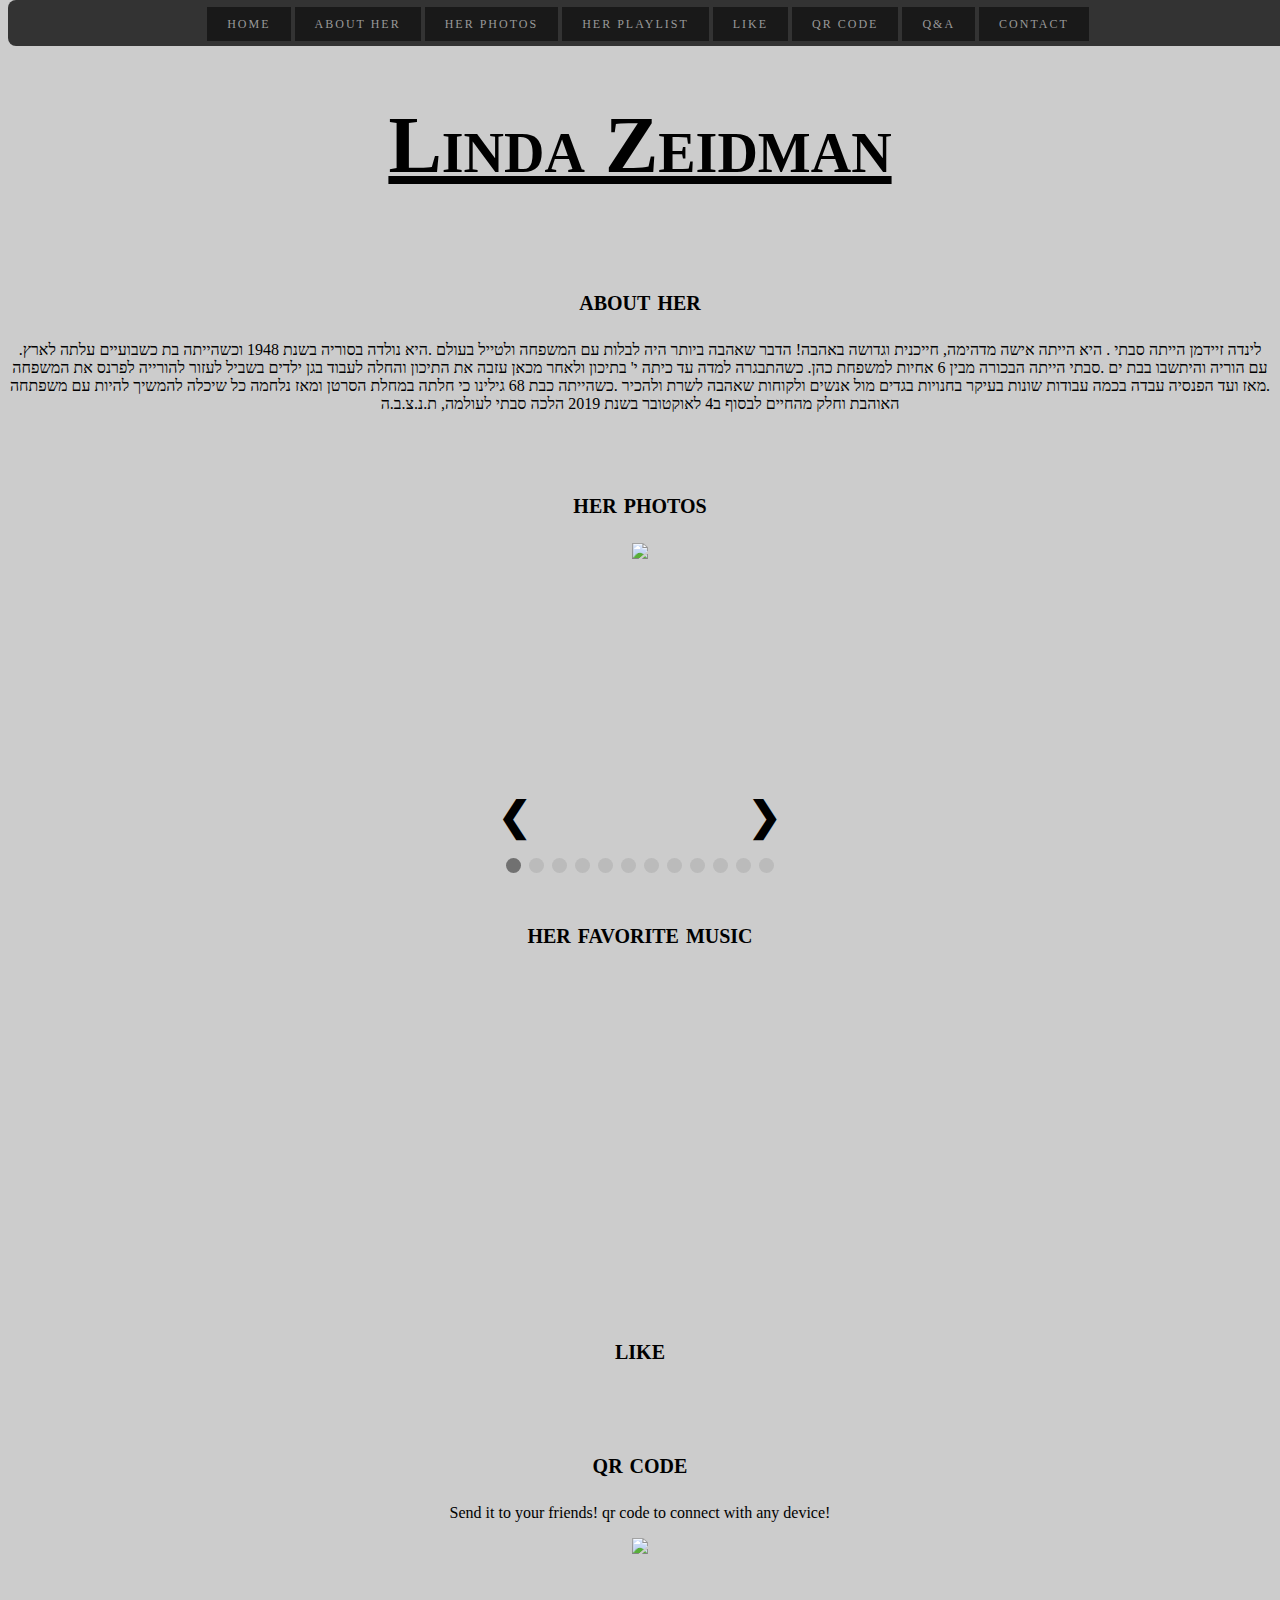
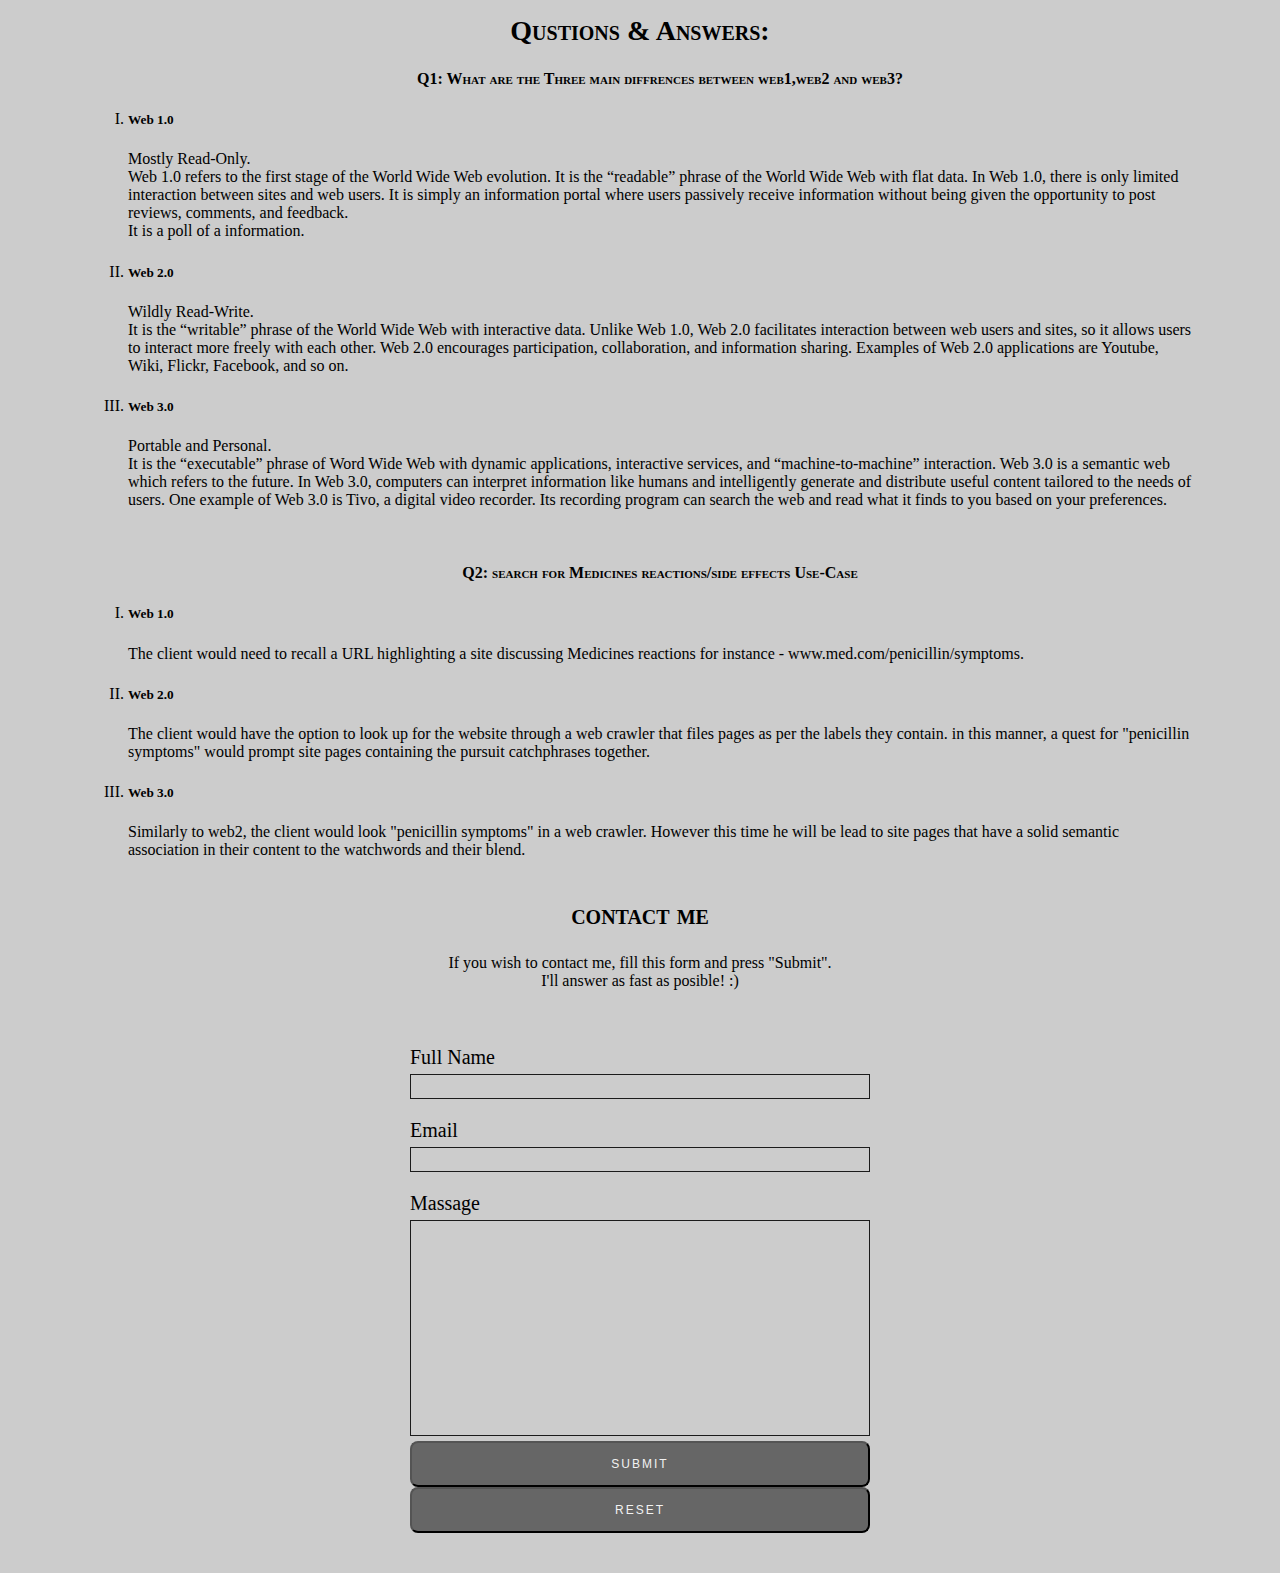
==== index.html @ a1398199 "Create index.html" ====
<!DOCTYPE html>
<html>
  <div id="fb-root"></div>
  <script async defer crossorigin="anonymous" src="https://connect.facebook.net/en_US/sdk.js#xfbml=1&version=v10.0" nonce="rsGvMpBM"></script>  
  
  <meta charset="UTF-8">
  <head>
    <link rel="stylesheet" type="text/css" href="ex1_stylesheet.css" />
    <title>Get to Know Me! :)</title>
    <!-- <script src="https://code.jquery.com/jquery-3.4.1.js"></script> -->
  </head>

  <body>
    <div id="headOfPage">
      <br/>
      <h1><u>Linda Zeidman</u></h1>
    </div>

    <nav class="navbar" class="animation">
      <a href="#headOfPage">Home</a>
      <a href="#AboutMe">About Her</a>
      <a href="#MyPhotos">Her Photos</a>
      <a href="#MyPlaylist">Her Playlist</a>
      <a href="#Like">Like</a>
      <a href="#QRCode">qr code</a>
      <a href="#QnA">Q&A</a>
      <a href="#ContactMe">Contact</a>
    </nav>
    
    
    <div id="AboutMe">
      
      <br/>
      <h2>about her</h2>
      <p class="text_information">
        .לינדה זיידמן הייתה סבתי
        
        . היא הייתה אישה מדהימה, חייכנית וגדושה באהבה! הדבר שאהבה ביותר היה
        לבלות עם המשפחה ולטייל בעולם
        
        .היא נולדה בסוריה בשנת 1948 וכשהייתה בת כשבועיים עלתה לארץ עם הוריה
        והיתשבו בבת ים
        
        .סבתי הייתה הבכורה מבין 6 אחיות למשפחת כהן.
        
        כשהתבגרה למדה עד כיתה י' בתיכון ולאחר מכאן עזבה את התיכון והחלה לעבוד
        בגן ילדים בשביל לעזור להורייה לפרנס את המשפחה
       
        .מאז ועד הפנסיה עבדה בכמה עבודות שונות בעיקר בחנויות בגדים מול אנשים
        ולקוחות שאהבה לשרת ולהכיר
       
        .כשהייתה כבת 68 גילינו כי חלתה במחלת הסרטן ומאז נלחמה כל שיכלה להמשיך
        להיות עם משפתחה האוהבת וחלק מהחיים
     
        לבסוף ב4 לאוקטובר בשנת 2019 הלכה סבתי לעולמה, ת.נ.צ.ב.ה
      
      </p>
    </div>

    <div id="MyPhotos">
      <br />
      <br/>
      <h2>her photos</h2>

      <div class="photos-area" id="photos">
        <div class="text-part">
          <div class="slideshow-container">
            <!-- Full-width images with number and caption text -->
            <div class="mySlides fade" style="display: none">
              <img src="/pics/pic1.jpeg" style="width: 50%" />
            </div>
            <div class="mySlides fade" style="display: block">
              <img src="/pics/pic2.jpeg" style="width: 50%" />
            </div>
            <div class="mySlides fade" style="display: none">
              <img src="/pics/pic3.jpeg" style="width: 50%" />
            </div>
            <div class="mySlides fade" style="display: none">
              <img src="/pics/pic4.jpeg" style="width: 50%" />
            </div>
            <div class="mySlides fade" style="display: none">
              <img src="/pics/pic5.jpeg" style="width: 50%" />
            </div>
            <div class="mySlides fade" style="display: none">
              <img src="/pics/pic6.jpeg" style="width: 50%" />
            </div>
            <div class="mySlides fade" style="display: none">
              <img src="/pics/pic7.jpeg" style="width: 50%" />
            </div>
            <div class="mySlides fade" style="display: none">
              <img src="/pics/pic8.jpeg" style="width: 50%" />
            </div>
            <div class="mySlides fade" style="display: none">
              <img src="/pics/pic9.jpeg" style="width: 50%" />
            </div>
            <div class="mySlides fade" style="display: none">
              <img src="/pics/pic10.jpeg" style="width: 50%" />
            </div>
            <div class="mySlides fade" style="display: none">
              <img src="/pics/pic11.jpeg" style="width: 50%" />
            </div>
            <div class="mySlides fade" style="display: none">
              <img src="/pics/pic12.jpeg" style="width: 50%" />
            </div>
            <div class="mySlides fade" style="display: none">
              <img src="/pics/pic13.jpeg" style="width: 50%" />
            </div>
            <div class="mySlides fade" style="display: none">
              <img src="/pics/pic14.jpeg" style="width: 50%" />
            </div>
            <div class="mySlides fade" style="display: none">
              <img src="/pics/pic15.jpeg" style="width: 50%" />
            </div>
            <div class="mySlides fade" style="display: none">
              <img src="/pics/pic16.jpeg" style="width: 50%" />
            </div>
            <div class="mySlides fade" style="display: none">
              <img src="/pics/pic17.jpeg" style="width: 50%" />
            </div>
            <div class="mySlides fade" style="display: none">
              <img src="/pics/pic18.jpeg" style="width: 50%" />
            </div>
            <div class="mySlides fade" style="display: none">
              <img src="/pics/pic19.jpeg" style="width: 50%" />
            </div>
            <div class="mySlides fade" style="display: none">
              <img src="/pics/pic20.jpeg" style="width: 50%" />
            </div>
            <div class="mySlides fade" style="display: none">
              <img src="/pics/pic21.jpeg" style="width: 50%" />
            </div>
            <div class="mySlides fade" style="display: none">
              <img src="/pics/pic22.jpeg" style="width: 50%" />
            </div>
            <!-- Next and previous buttons -->
            <a class="prev" onclick="plusSlides(-1)">❮</a>
            <a class="next" onclick="plusSlides(1)">❯</a>
          </div>
          <br />

          <!-- The dots/circles -->
          <div style="text-align: center">
            <span class="dot" onclick="currentSlide(1)"></span>
            <span class="dot" onclick="currentSlide(2)"></span>
            <span class="dot" onclick="currentSlide(3)"></span>
            <span class="dot" onclick="currentSlide(4)"></span>
            <span class="dot" onclick="currentSlide(5)"></span>
            <span class="dot" onclick="currentSlide(6)"></span>
            <span class="dot" onclick="currentSlide(7)"></span>
            <span class="dot" onclick="currentSlide(8)"></span>
            <span class="dot" onclick="currentSlide(9)"></span>
            <span class="dot" onclick="currentSlide(10)"></span>
            <span class="dot" onclick="currentSlide(11)"></span>
            <span class="dot" onclick="currentSlide(12)"></span>
          </div>
        </div>
      </div>
    </div>

    <div id="MyPlaylist">
      <br/>
      <h2>her favorite music</h2>

      <iframe
        width="560"
        height="315"
        src="https://www.youtube.com/embed/videoseries?list=PL0YGpyV3XA542_nwFg-Vhi-qf8_vWQm3l"
        frameborder="0"
        allow="autoplay; encrypted-media"
        allowfullscreen
      ></iframe>
    </div>

    <div id="Like">
      <br />
      <h2>like</h2>
      <br/>
      <div class="fb-like" 
      data-href="https://developers.facebook.com/docs/plugins/https://www.facebook.com/pizohaizion" 
      data-width="" data-layout="button_count" data-action="like" data-size="large" data-share="true"></div>
    </div>
      
    <div id="QRCode">
      <br/>
      <h2>qr code</h2>
      <p class="text_information">
        Send it to your friends! qr code to connect with any device!
        <div style="display: block">
          <img src="qrCode.png" style="width: 30%; max-width: 250px;" />
        </div>  
      </p>
    </div>

    
    <div id = "QnA"> <!-- QnA --> 
      <br />
      <h2>Qustions &amp; Answers:</h2>
      <div>
        <p id= "answers">
         <ol type="I" >
          <h4>Q1: What are the Three main diffrences between web1,web2 and web3? </h4>
          <li>
              <h5>Web 1.0</h5>
                  Mostly Read-Only.<br>
                  Web 1.0 refers to the first stage of the World Wide Web evolution.
                  It is the “readable” phrase of the World Wide Web with flat data. In Web 1.0, there is only limited
                  interaction between sites and web users. It is simply an information portal where users
                  passively receive information without being given the opportunity to post reviews, comments, and feedback.<br>
                  It is a poll of a information.
            </li>
          <li>
            <h5>Web 2.0</h5>
                Wildly Read-Write.<br>	
                It is the “writable” phrase of the World Wide Web with interactive data. Unlike Web 1.0, Web 2.0
                facilitates
                interaction between web users and sites, so it allows users to interact more freely with each other.
                Web 2.0 encourages participation, collaboration, and information sharing. Examples of Web 2.0 applications
                are Youtube, Wiki, Flickr, Facebook, and so on.<br>
          </li>
          <li>
              <h5>Web 3.0</h5>
                  Portable and Personal.<br>
                  It is the “executable” phrase of Word Wide Web with dynamic applications, interactive services, and
                  “machine-to-machine” interaction. Web 3.0 is a semantic web which refers to the future. In Web 3.0,
                  computers can interpret information like humans and intelligently generate and distribute useful
                  content
                  tailored to the needs of users. One example of Web 3.0 is Tivo, a digital video recorder. Its
                  recording
                  program can search the web and read what it finds to you based on your preferences.<br>
          </li>
        </ol>
        <br/>
        <ol type="I" >
          <h4>Q2: search for Medicines reactions/side effects Use-Case</h4>   
          <li>
            <h5>Web 1.0</h5>
                The client would need to recall a URL highlighting a site discussing Medicines reactions for
                instance -
                www.med.com/penicillin/symptoms.<br>
          </li>
          <li>
            <h5>Web 2.0</h5>
                The client would have the option to look up for the website through a web crawler that files pages
                as
                per the labels they contain. in this manner, a quest for "penicillin symptoms" would prompt site
                pages
                containing the pursuit catchphrases together.<br>
          </li>
          <li>
            <h5>Web 3.0</h5>
                Similarly to web2, the client would look "penicillin symptoms" in a web crawler. However this time
                he
                will be lead to site pages that have a solid semantic association in their content to the watchwords
                and
                their blend.<br>
          </li>
        </ol>
      </p>
    </div>
    </div>
    <div id="ContactMe">
      <h2>contact me</h2>

      
      
      <p class="text_information">
        If you wish to contact me, fill this form and press "Submit".<br>
        I'll answer as fast as posible! :)
      </p>
      <form action="MAILTO:lirazze@post.bgu.ac.il" method="POST" enctype="text/plain">
        
        <div class= contactMeForm>
          <div class="formGroup">
            <label for="contactMeName" name="user">Full Name</label>
            <input type="text" id="contactMeName" name="full name">
          </div>
        
          <div class="formGroup">
            <label for="contactMeEmail" name="mail">Email</label>
            <input type="text" id="contactMeEmail" name="email">
          </div>
          
          

          <div class="formGroup">
            <label for="contactMeMassage" name="massage">Massage</label>
            <textarea data-emoji-picker="true" type="text" id="contactMeMassage" rows="10" cols="30" name="massage"></textarea>
          </div>
          <script>class EmojiPicker {
      constructor() {
        this.initiate();
      }
    
      initiate() {
        const emojiInputs = document.querySelectorAll('[data-emoji-picker="true"]');
    
        emojiInputs.forEach(element => {
          this.generateElements(element);
        });
      }
    
      generateElements(emojiInput) {
        const clickLink = event => {
          event.preventDefault();
          var caretPos = emojiInput.selectionStart;
          emojiInput.value =
            emojiInput.value.substring(0, caretPos) +
            " " +
            event.target.innerHTML +
            emojiInput.value.substring(caretPos);
          emojiPicker.style.display = "none";
          emojiInput.focus();
    
          //trigger ng-change for angular
          if (typeof angular !== "undefined") {
            angular.element(emojiInput).triggerHandler("change");
          }
        };
    
        emojiInput.style.width = "100%";
    
        const emojiContainer = document.createElement("div");
        emojiContainer.style.position = "relative";
    
        const parent = emojiInput.parentNode;
        parent.replaceChild(emojiContainer, emojiInput);
        emojiContainer.appendChild(emojiInput);
    
        const emojiPicker = document.createElement("div");
        emojiPicker.tabIndex = 0;
    
        emojiPicker.addEventListener(
          "blur",
          function(event) {
            emojiPicker.style.display = "none";
          },
          false
        );
    
        emojiPicker.style.position = "absolute";
        emojiPicker.style.right = "2px";
        emojiPicker.style.outline = "none";
        emojiPicker.style.top = "20px";
        emojiPicker.style.zIndex = "999";
        emojiPicker.style.display = "none";
        emojiPicker.style.width = "264px";
        emojiPicker.style.padding = "7px 7px 7px 7px";
        emojiPicker.style.marginTop = "5px";
        emojiPicker.style.overflow = "hidden";
        emojiPicker.style.background = "#fff";
        emojiPicker.style.height = "200px";
        emojiPicker.style.overflowY = "auto";
        emojiPicker.style.boxShadow =
          "0 3px 6px rgba(0,0,0,0.16), 0 3px 6px rgba(0,0,0,0.23)";
        emojiPicker.style.borderRadius = "2px;";
    
        const emojiTrigger = document.createElement("a");
        emojiTrigger.style.position = "absolute";
        emojiTrigger.style.top = "2px";
        emojiTrigger.style.right = "2px";
        emojiTrigger.style.textDecoration = "none";
        emojiTrigger.setAttribute("href", "javascript:void(0)");
        emojiTrigger.innerHTML =
          '<svg xmlns="http://www.w3.org/2000/svg" width="15" height="15" viewBox="0 0 12 14"><path d="M8.9 8.4q-0.3 0.9-1.1 1.5t-1.8 0.6-1.8-0.6-1.1-1.5q-0.1-0.2 0-0.4t0.3-0.2q0.2-0.1 0.4 0t0.2 0.3q0.2 0.6 0.7 1t1.2 0.4 1.2-0.4 0.7-1q0.1-0.2 0.3-0.3t0.4 0 0.3 0.2 0 0.4zM5 5q0 0.4-0.3 0.7t-0.7 0.3-0.7-0.3-0.3-0.7 0.3-0.7 0.7-0.3 0.7 0.3 0.3 0.7zM9 5q0 0.4-0.3 0.7t-0.7 0.3-0.7-0.3-0.3-0.7 0.3-0.7 0.7-0.3 0.7 0.3 0.3 0.7zM11 7q0-1-0.4-1.9t-1.1-1.6-1.6-1.1-1.9-0.4-1.9 0.4-1.6 1.1-1.1 1.6-0.4 1.9 0.4 1.9 1.1 1.6 1.6 1.1 1.9 0.4 1.9-0.4 1.6-1.1 1.1-1.6 0.4-1.9zM12 7q0 1.6-0.8 3t-2.2 2.2-3 0.8-3-0.8-2.2-2.2-0.8-3 0.8-3 2.2-2.2 3-0.8 3 0.8 2.2 2.2 0.8 3z"/></svg>';
        emojiTrigger.onclick = () => {
          if (emojiPicker.style.display === "none") {
            emojiPicker.style.display = "block";
          }
          emojiPicker.focus();
        };
    
        emojiContainer.appendChild(emojiTrigger);
    
        const emojiList = document.createElement("ul");
        emojiList.style.padding = "0";
        emojiList.style.margin = "0";
        emojiList.style.listStyle = "none";
    

        const emojis  =  [
        128512,
          0x1f600,
          "1F354"
          0x1f601,
          0x1f602,
          0x1f923,
          0x1f603,
          0x1f604,
          0x1f605,
          0x1f606,
          0x1f609,
          0x1f60a,
          0x1f60b,
          0x1f60e,
          0x1f60d,
          0x1f618,
          0x1f617,
          0x1f619,
          0x1f61a,
          0x1f642,
          0x1f917,
          0x1f929,
          0x1f914,
          0x1f928,
          0x1f610,
          0x1f611,
          0x1f636,
          0x1f644,
          0x1f60f,
          0x1f623,
          0x1f625,
          0x1f62e,
          0x1f910,
          0x1f62f,
          0x1f62a,
          0x1f62b,
          0x1f634,
          0x1f60c,
          0x1f61b,
          0x1f61c,
          0x1f61d,
          0x1f924,
          0x1f612,
          0x1f613,
          0x1f614,
          0x1f615,
          0x1f643,
          0x1f911,
          0x1f632,
          0x2639,
          0x1f641,
          0x1f616,
          0x1f61e,
          0x1f61f,
          0x1f624,
          0x1f622,
          0x1f62d,
          0x1f626,
          0x1f627,
          0x1f628,
          0x1f629,
          0x1f92f,
          0x1f62c,
          0x1f630,
          0x1f631,
          0x1f633,
          0x1f92a,
          0x1f635,
          0x1f621,
          0x1f620,
          0x1f92c,
          0x1f637,
          0x1f912,
          0x1f915,
          0x1f922,
          0x1f92e,
          0x1f927,
          0x1f607,
          0x1f920,
          0x1f925,
          0x1f92b,
          0x1f92d,
          0x1f9d0,
          0x1f913,
          0x1f608,
          0x1f47f,
          0x1f921,
          0x1f479,
          0x1f47a,
          0x1f480,
          0x2620,
          0x1f47b,
          0x1f47d,
          0x1f47e,
          0x1f916,
          0x1f4a9,
          0x1f63a,
          0x1f638,
          0x1f639,
          0x1f63b,
          0x1f63c,
          0x1f63d
        ];
    
        emojis.map(item => {
          const emojiLi = document.createElement("li");
          emojiLi.style.display = "inline-block";
          emojiLi.style.margin = "5px";
    
          const emojiLink = document.createElement("a");
          emojiLink.style.textDecoration = "none";
          emojiLink.style.margin = "5px";
          emojiLink.style.position = "initial";
          emojiLink.style.fontSize = "24px";
          emojiLink.setAttribute("href", "javascript:void(0)");
          emojiLink.innerHTML = String.fromCodePoint(item);
          emojiLink.onmousedown = clickLink;
    
          emojiList.appendChild(emojiLink);
        });
    
        emojiPicker.appendChild(emojiList);
        emojiContainer.appendChild(emojiPicker);
      }
    }
    
    module.exports = EmojiPicker;
          </script>
          <script>
              (() => {
                new EmojiPicker()
              })()
          </script>
          <button type="submit" value="Send" >Submit</button>
          <button type="reset" value="Reset">Reset</button>
          <div id="status" ></div>
        </div>
      </div>
        <script>
      var slideIndex = 1;
      showSlides(slideIndex);

      // Next/previous controls
      function plusSlides(n) {
        showSlides((slideIndex += n));
      }

      // Thumbnail image controls
      function currentSlide(n) {
        showSlides((slideIndex = n));
      }

      function showSlides(n) {
        var i;
        var slides = document.getElementsByClassName("mySlides");
        var dots = document.getElementsByClassName("dot");
        if (n > slides.length) {
          slideIndex = 1;
        }
        if (n < 1) {
          slideIndex = slides.length;
        }
        for (i = 0; i < slides.length; i++) {
          slides[i].style.display = "none";
        }
        for (i = 0; i < dots.length; i++) {
          dots[i].className = dots[i].className.replace(" active", "");
        }
        slides[slideIndex - 1].style.display = "block";
        dots[slideIndex - 1].className += " active";
      }
        </script>
  </body>
</html>
---- ex1_stylesheet.css ----
* {
  -webkit-transition-duration: 0.2s;
  -moz-transition-timing-function: cubic-bezier(100, 50, 21, 6);
  -moz-transition-property: all;
  -moz-transition-timing-function: cubic-bezier(100, 50, 21, 6);
  box-sizing: border-box;
}

html {
  margin: 0;
  margin-top: 30px; /* Add a top margin to avoid content overlay */
  background-image: url("https://i.pinimg.com/236x/5d/20/3c/5d203c8eb41b3757d837fe8de4bdc8a9.jpg");
  background-repeat: repeat;
  background-color: #cccccc;
  scroll-behavior: smooth;
  text-align: center;
  align-items: center;
  margin-top: 20px; 
  font-family: "Oswald", "calibri", "Trebuchet MS";
  font-weight: 300;
}

h1,h2,h4{
  font-variant: small-caps;
  text-align: center;
}

h1 {
  font-size: 10ch;
}
h2 {
  font-size: 3.5ch;
}
.text_information{
  justify-content: space-around;
  align-items: baseline;
  text-align: center;
  flex-direction: row;
}

#QnA{
  align-self: center;
  align-content: center;
  align-items: center;
  margin-left: 80px;
  margin-right: 80px;
  align-self: left;
  justify-content: space-around;
  text-align: left;
}

#answers{
  align-self: center;
  text-align: center;
  align-items: start;
}

.navbar {
  margin: 10px auto 0;
  position: relative;
  overflow: hidden;
  background-color: #333;
  position: fixed; /* Set the navbar to fixed position */
  top: 0; /* Position the navbar at the top of the page */
  width: 100%; /* Full width */
  border-radius: 8px;
  display: block;
  color: #f2f2f2;
  padding: 14px 16px;
  text-decoration: none;
  align-items: center;
  padding: 3;
  margin: 0;
}

.navbar a {
  color: #999;
  background: rgba(0, 0, 0, 0.5);
  padding: 10px 20px;
  font-size: 12px;
  text-decoration: none;
  letter-spacing: 2px;
  text-transform: uppercase;
}

/* Change background on mouse-over */
.navbar a:hover {
  border: none;
  /* background: rgba(0, 0, 0, 0.4); */
  background: #fff;
  padding: 20px 20px;
  color: #1b1b1b;
}

/* Add a color to the active/current link */
.navbar a:active {
  background-color: rgb(206, 230, 238);
  color: gold;
  cursor: pointer;
}


.slideshow-container {
  max-width: 800px;
  max-height: 800px;
  position: inherit;
  margin: auto;
}
.mySlides {
  display: none;
  height: 250px;
}
.mySlides img {
  width: 100%;
  max-height: 250px;
  object-fit: contain;
}
/* Next & previous buttons */
.prev,
.next {
  justify-content: space-around;
  align-items: center;
  flex-wrap: wrap;
  flex-direction: row;
  cursor: pointer;
  position: unset;
  top: 50%;
  width: auto;
  margin-top: -22px;
  margin-right: 90px;
  margin-left: 90px;
  padding: 16px;
  color: rgb(0, 0, 0);
  font-weight: bold;
  font-size: 40px;
  transition: 0.6s ease;
  border-radius: 0 3px 3px 0;
}

/* Position the "next button" to the right */
.next {
  right: 0;
  border-radius: 3px 0 0 3px;
}

/* On hover, add a black background color with a little bit see-through */
.prev:hover,
.next:hover {
  background-color: rgba(0, 0, 0, 0.8);
}

.dot {
  cursor: pointer;
  height: 15px;
  width: 15px;
  margin: 0 2px;
  background-color: #bbb;
  border-radius: 50%;
  display: inline-block;
  transition: background-color 0.6s ease;
}

.active,
.dot:hover {
  background-color: #717171;
}

/* Fading animation */
.fade {
  -webkit-animation-name: fade;
  -webkit-animation-duration: 1.5s;
  animation-name: fade;
  animation-duration: 1.5s;
}

.contactMeForm {
  font-family: Georgia, "Times New Roman", Times, serif;
  font-variant: normal;
  text-align: left;
  width: 90%;
  max-width: 500px;
  margin: 0 auto;
  padding: 20px;
  box-shadow: lightgrey;
  border-radius: 8px;
  margin-bottom: 20px;
  flex-direction: column;
}

label {
  align-content: flex-end;
}

.formGroup {
  width: 100%;
  margin-top: 20px;
  font-size: 20px;
}

.formGroup input,
.formGroup textarea {
  width: 100%;
  margin-top: 5px;
  font-size: 18px;
  border: 1px solid #1b1b1b;
  margin-top: 5px;
}

textarea,
input {
  font-family: Georgia, "Times New Roman", Times, serif;
  background-color: transparent;
}
textarea:hover,
input:hover {
  background-color: whitesmoke;
}
textarea:active,
input:active {
  background-color: rgb(206, 230, 238);
}

textarea {
  resize: none;
}

button {
  margin: 10px auto 0;
  position: relative;
  overflow: hidden;
  background-color: #333;
  color: #999;
  background: rgba(0, 0, 0, 0.5);
  padding: 10px 20px;
  font-size: 12px;
  text-decoration: none;
  letter-spacing: 2px;
  text-transform: uppercase;
  top: 0; /* Position the navbar at the top of the page */
  width: 100%; /* Full width */
  border-radius: 8px;
  display: block;
  color: #f2f2f2;
  padding: 14px 16px;
  text-decoration: none;
  align-items: center;
  padding: 3;
  margin: 0;
}
button:hover {
  border: none;
  background: rgba(0, 0, 0, 0.4);
  background: #fff;
  padding: 20px 20px;
  color: ivory;
  background-color: rgba(0, 0, 0, 0.8);
  cursor: pointer;
}
button:active {
  background-color: rgb(206, 230, 238);
  color: gold;
  cursor: pointer;
}
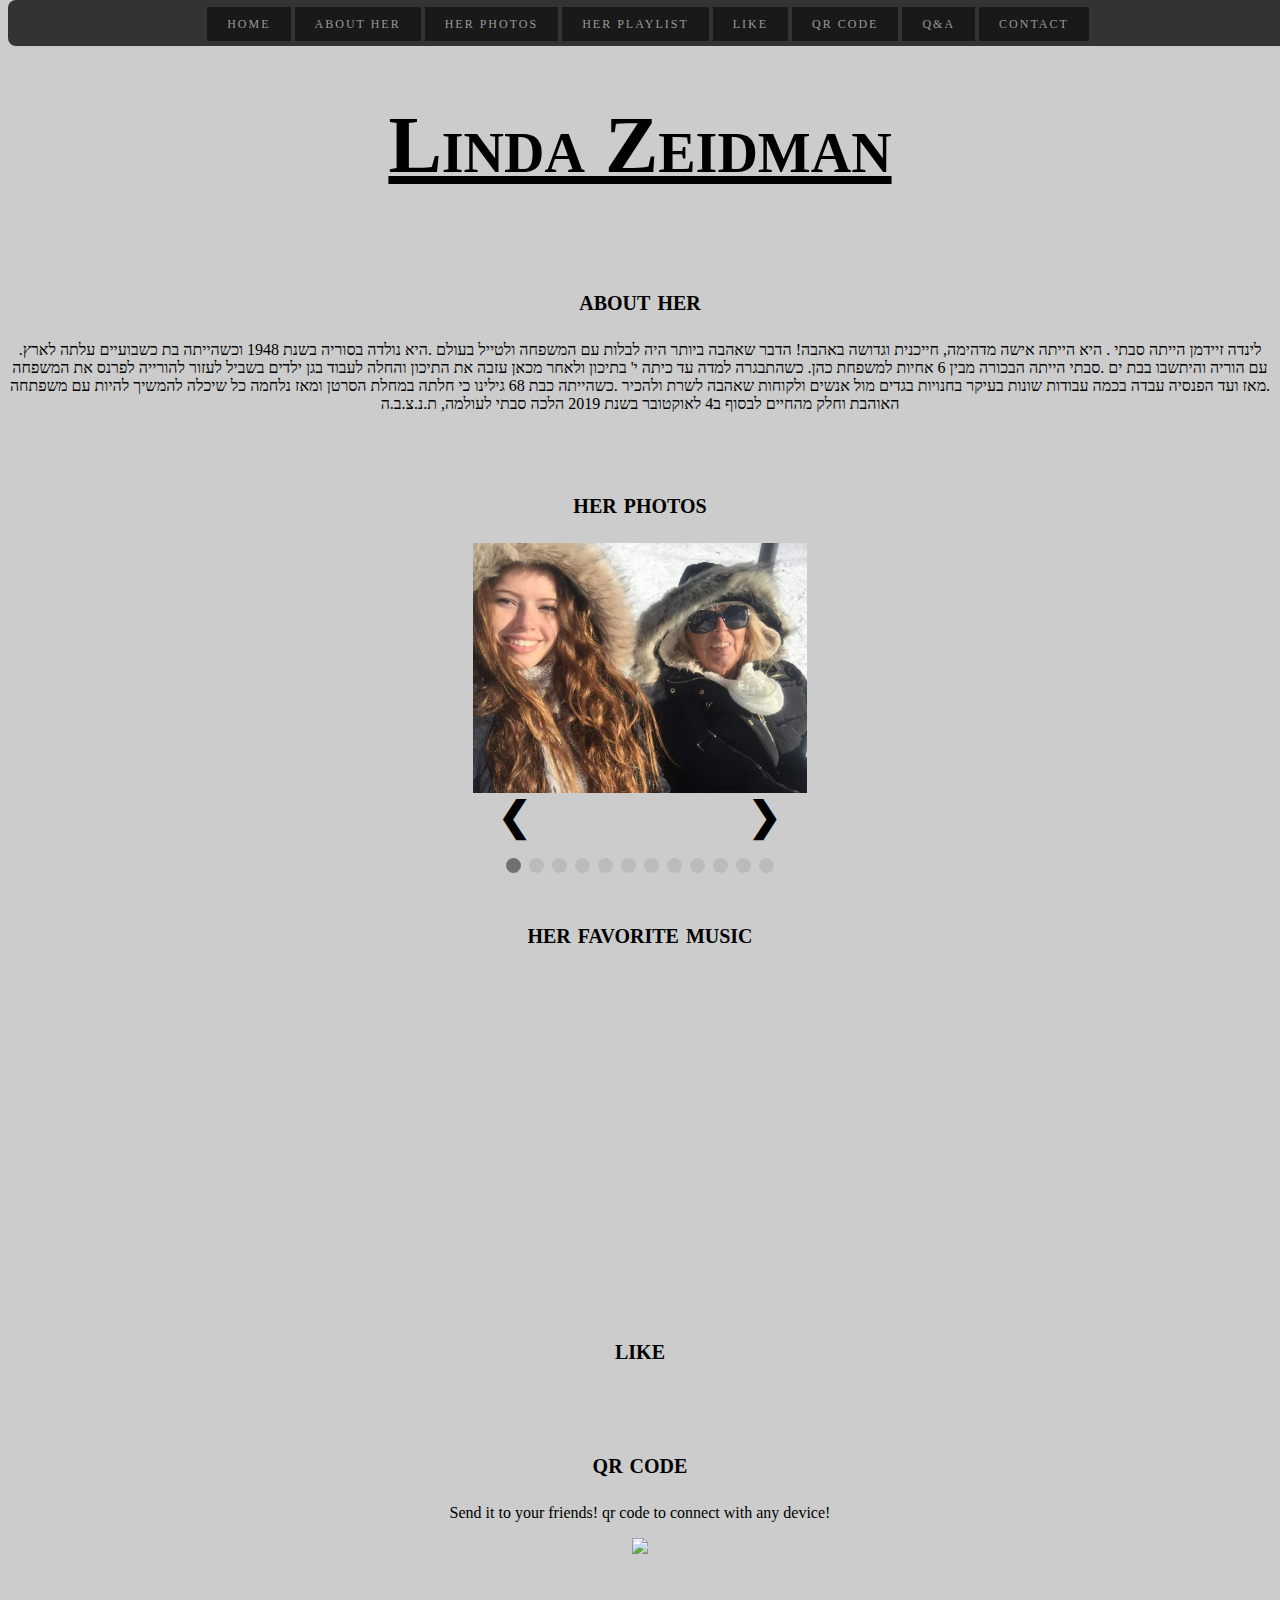
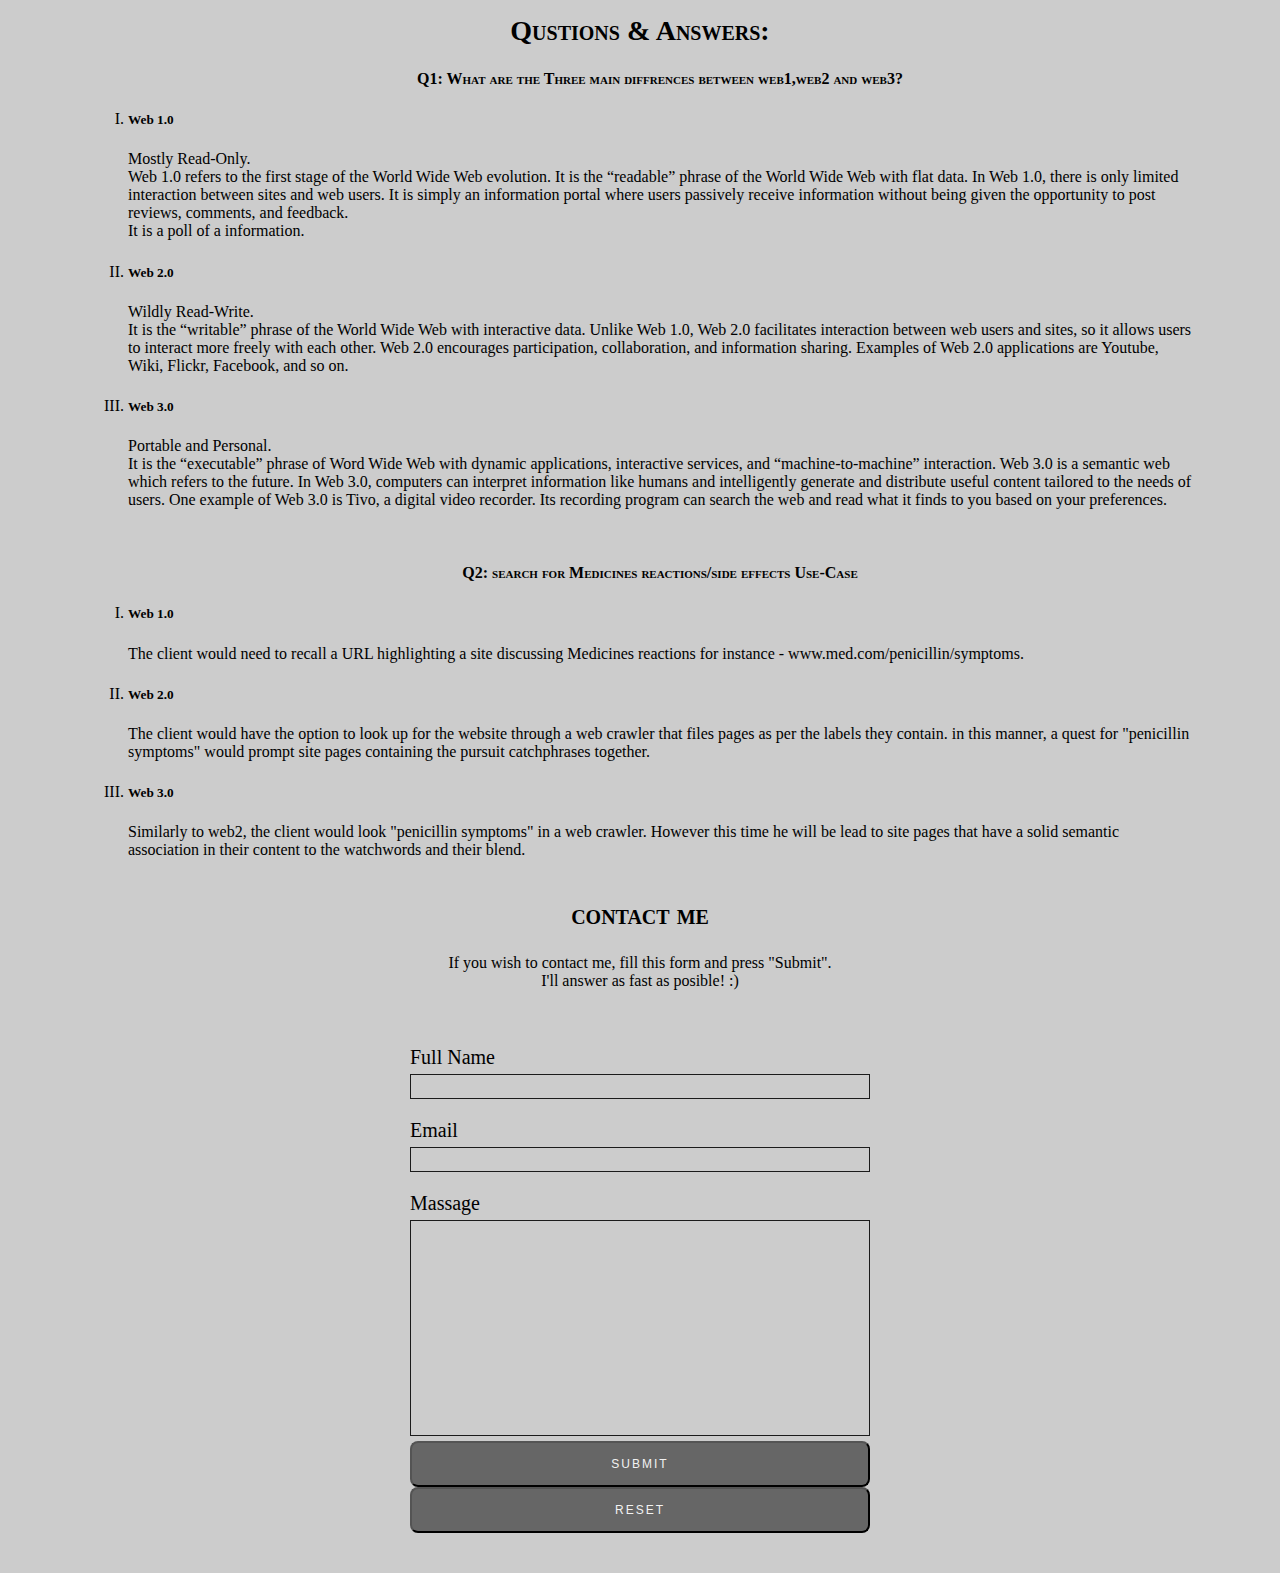
==== commit 2ac2905e: "Update index.html" ====
--- a/index.html
+++ b/index.html
@@ -67,70 +67,70 @@
           <div class="slideshow-container">
             <!-- Full-width images with number and caption text -->
             <div class="mySlides fade" style="display: none">
-              <img src="/pics/pic1.jpeg" style="width: 50%" />
+              <img src="pics/pic1.jpeg" style="width: 50%" />
             </div>
             <div class="mySlides fade" style="display: block">
-              <img src="/pics/pic2.jpeg" style="width: 50%" />
-            </div>
-            <div class="mySlides fade" style="display: none">
-              <img src="/pics/pic3.jpeg" style="width: 50%" />
-            </div>
-            <div class="mySlides fade" style="display: none">
-              <img src="/pics/pic4.jpeg" style="width: 50%" />
-            </div>
-            <div class="mySlides fade" style="display: none">
-              <img src="/pics/pic5.jpeg" style="width: 50%" />
-            </div>
-            <div class="mySlides fade" style="display: none">
-              <img src="/pics/pic6.jpeg" style="width: 50%" />
-            </div>
-            <div class="mySlides fade" style="display: none">
-              <img src="/pics/pic7.jpeg" style="width: 50%" />
-            </div>
-            <div class="mySlides fade" style="display: none">
-              <img src="/pics/pic8.jpeg" style="width: 50%" />
-            </div>
-            <div class="mySlides fade" style="display: none">
-              <img src="/pics/pic9.jpeg" style="width: 50%" />
-            </div>
-            <div class="mySlides fade" style="display: none">
-              <img src="/pics/pic10.jpeg" style="width: 50%" />
-            </div>
-            <div class="mySlides fade" style="display: none">
-              <img src="/pics/pic11.jpeg" style="width: 50%" />
-            </div>
-            <div class="mySlides fade" style="display: none">
-              <img src="/pics/pic12.jpeg" style="width: 50%" />
-            </div>
-            <div class="mySlides fade" style="display: none">
-              <img src="/pics/pic13.jpeg" style="width: 50%" />
-            </div>
-            <div class="mySlides fade" style="display: none">
-              <img src="/pics/pic14.jpeg" style="width: 50%" />
-            </div>
-            <div class="mySlides fade" style="display: none">
-              <img src="/pics/pic15.jpeg" style="width: 50%" />
-            </div>
-            <div class="mySlides fade" style="display: none">
-              <img src="/pics/pic16.jpeg" style="width: 50%" />
-            </div>
-            <div class="mySlides fade" style="display: none">
-              <img src="/pics/pic17.jpeg" style="width: 50%" />
-            </div>
-            <div class="mySlides fade" style="display: none">
-              <img src="/pics/pic18.jpeg" style="width: 50%" />
-            </div>
-            <div class="mySlides fade" style="display: none">
-              <img src="/pics/pic19.jpeg" style="width: 50%" />
-            </div>
-            <div class="mySlides fade" style="display: none">
-              <img src="/pics/pic20.jpeg" style="width: 50%" />
-            </div>
-            <div class="mySlides fade" style="display: none">
-              <img src="/pics/pic21.jpeg" style="width: 50%" />
-            </div>
-            <div class="mySlides fade" style="display: none">
-              <img src="/pics/pic22.jpeg" style="width: 50%" />
+              <img src="pics/pic2.jpeg" style="width: 50%" />
+            </div>
+            <div class="mySlides fade" style="display: none">
+              <img src="pics/pic3.jpeg" style="width: 50%" />
+            </div>
+            <div class="mySlides fade" style="display: none">
+              <img src="pics/pic4.jpeg" style="width: 50%" />
+            </div>
+            <div class="mySlides fade" style="display: none">
+              <img src="pics/pic5.jpeg" style="width: 50%" />
+            </div>
+            <div class="mySlides fade" style="display: none">
+              <img src="pics/pic6.jpeg" style="width: 50%" />
+            </div>
+            <div class="mySlides fade" style="display: none">
+              <img src="pics/pic7.jpeg" style="width: 50%" />
+            </div>
+            <div class="mySlides fade" style="display: none">
+              <img src="pics/pic8.jpeg" style="width: 50%" />
+            </div>
+            <div class="mySlides fade" style="display: none">
+              <img src="pics/pic9.jpeg" style="width: 50%" />
+            </div>
+            <div class="mySlides fade" style="display: none">
+              <img src="pics/pic10.jpeg" style="width: 50%" />
+            </div>
+            <div class="mySlides fade" style="display: none">
+              <img src="pics/pic11.jpeg" style="width: 50%" />
+            </div>
+            <div class="mySlides fade" style="display: none">
+              <img src="pics/pic12.jpeg" style="width: 50%" />
+            </div>
+            <div class="mySlides fade" style="display: none">
+              <img src="pics/pic13.jpeg" style="width: 50%" />
+            </div>
+            <div class="mySlides fade" style="display: none">
+              <img src="pics/pic14.jpeg" style="width: 50%" />
+            </div>
+            <div class="mySlides fade" style="display: none">
+              <img src="pics/pic15.jpeg" style="width: 50%" />
+            </div>
+            <div class="mySlides fade" style="display: none">
+              <img src="pics/pic16.jpeg" style="width: 50%" />
+            </div>
+            <div class="mySlides fade" style="display: none">
+              <img src="pics/pic17.jpeg" style="width: 50%" />
+            </div>
+            <div class="mySlides fade" style="display: none">
+              <img src="pics/pic18.jpeg" style="width: 50%" />
+            </div>
+            <div class="mySlides fade" style="display: none">
+              <img src="pics/pic19.jpeg" style="width: 50%" />
+            </div>
+            <div class="mySlides fade" style="display: none">
+              <img src="pics/pic20.jpeg" style="width: 50%" />
+            </div>
+            <div class="mySlides fade" style="display: none">
+              <img src="pics/pic21.jpeg" style="width: 50%" />
+            </div>
+            <div class="mySlides fade" style="display: none">
+              <img src="pics/pic22.jpeg" style="width: 50%" />
             </div>
             <!-- Next and previous buttons -->
             <a class="prev" onclick="plusSlides(-1)">❮</a>
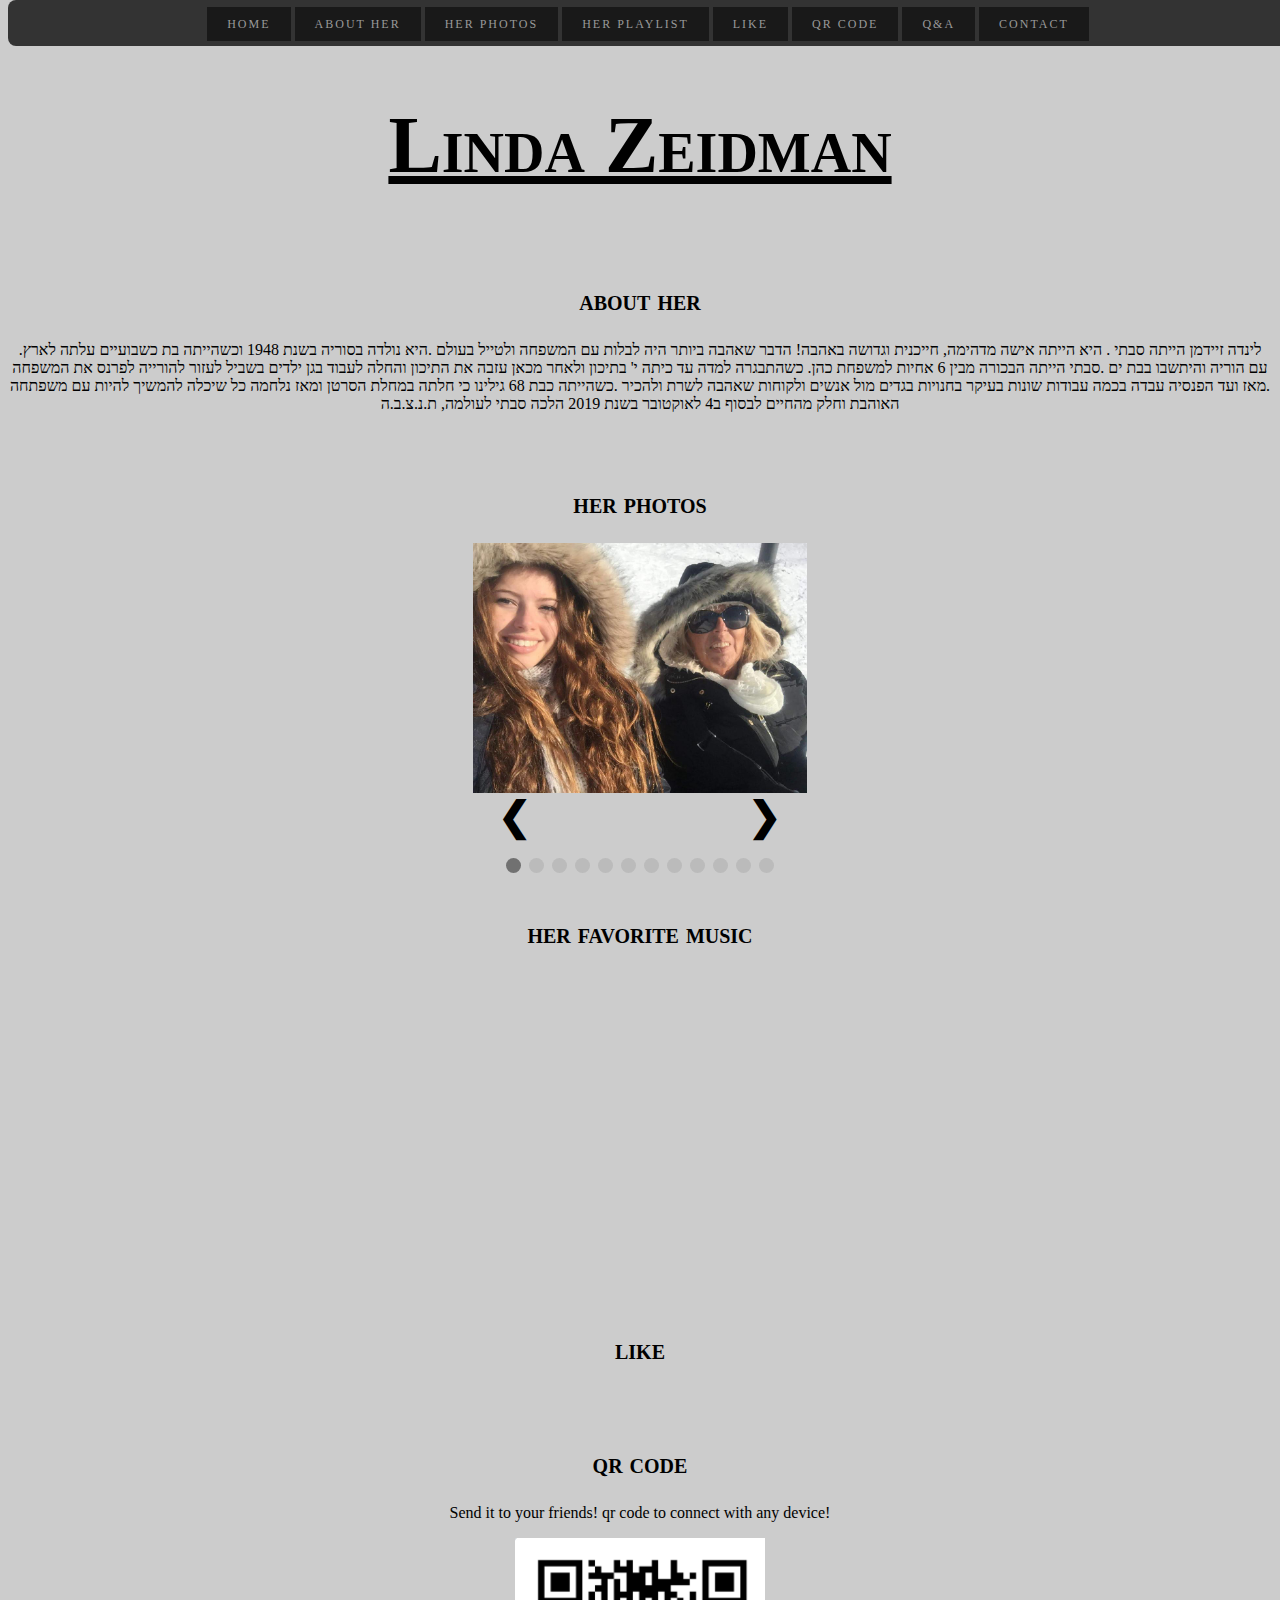
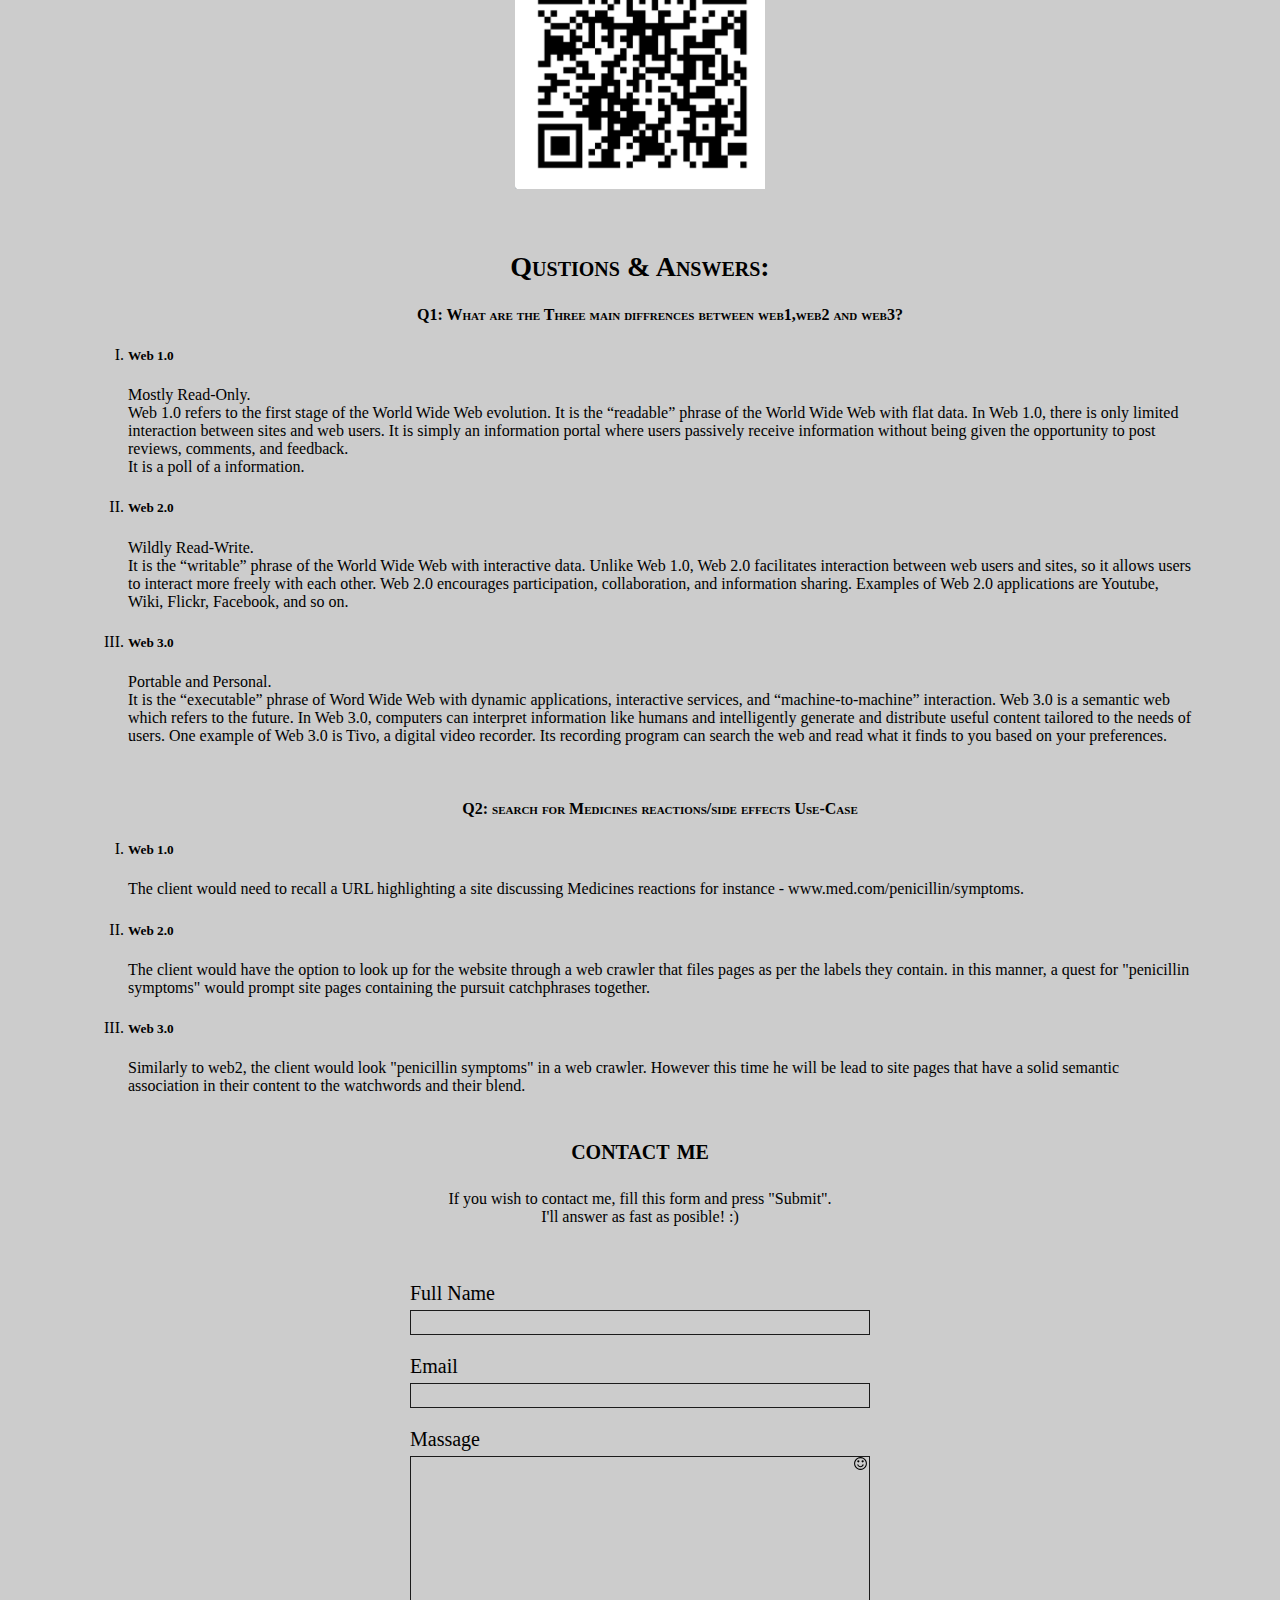
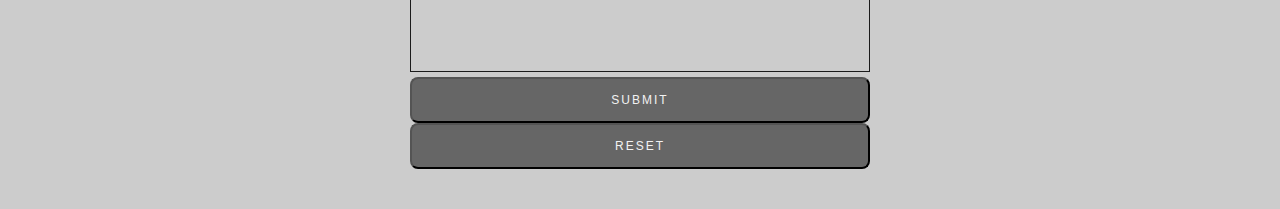
==== commit 8ae9a552: "Update index.html" ====
--- a/index.html
+++ b/index.html
@@ -378,9 +378,7 @@
     
 
         const emojis  =  [
-        128512,
           0x1f600,
-          "1F354"
           0x1f601,
           0x1f602,
           0x1f923,
